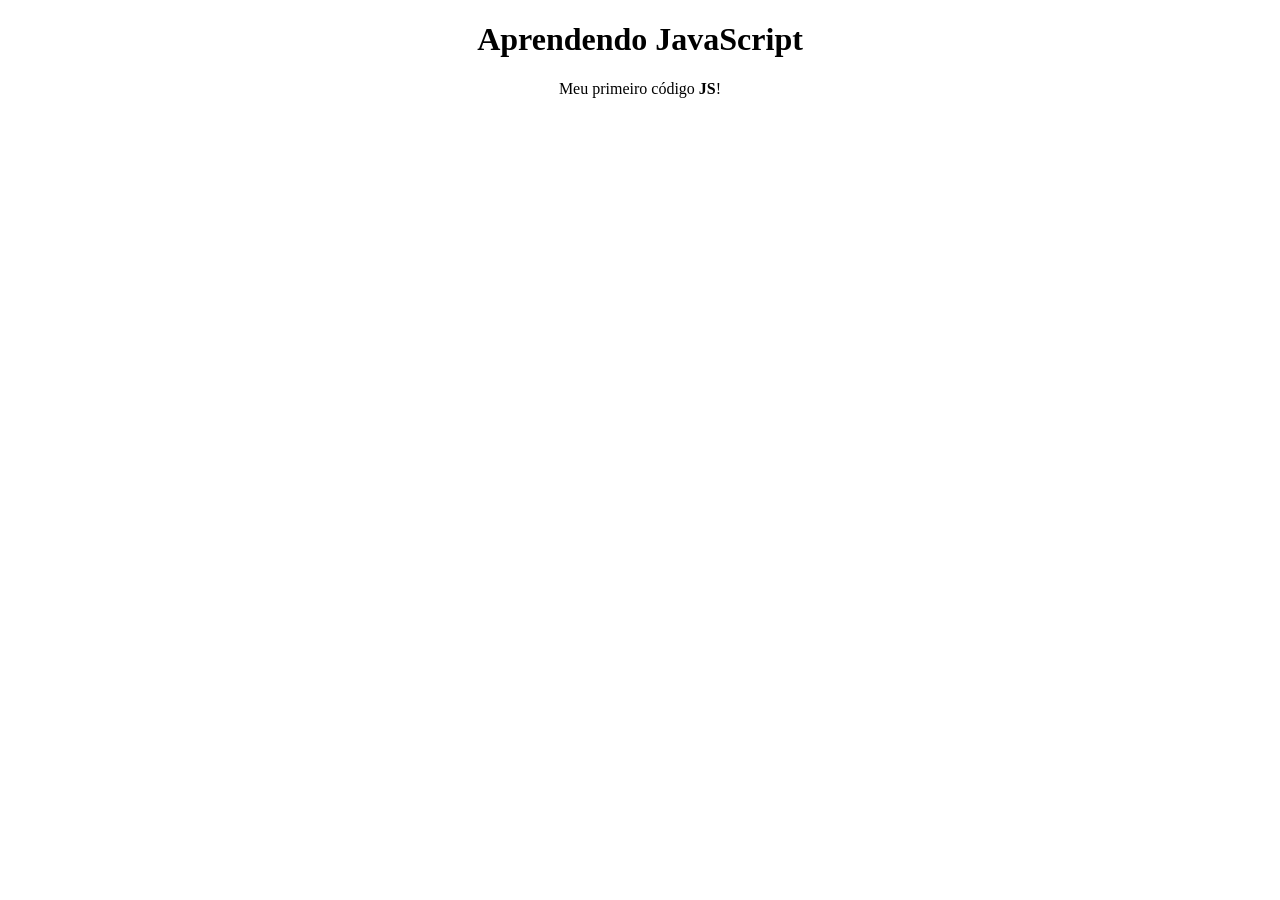
==== JavaScript/index.html @ b1be641f "Iniciei no JavaScript." ====
<!DOCTYPE html>
<html lang="en">
<head>
    <meta charset="UTF-8">
    <meta name="viewport" content="width=device-width, initial-scale=1.0">
    <title>Javascript</title>
    <style>
        body {
           text-align: center   ;}
    </style>
</head>
<body>
    <h1>
        Aprendendo JavaScript
    </h1>
    <p id="texto"></p>
    <script src="index.Js"></script> 
</body>
</html>
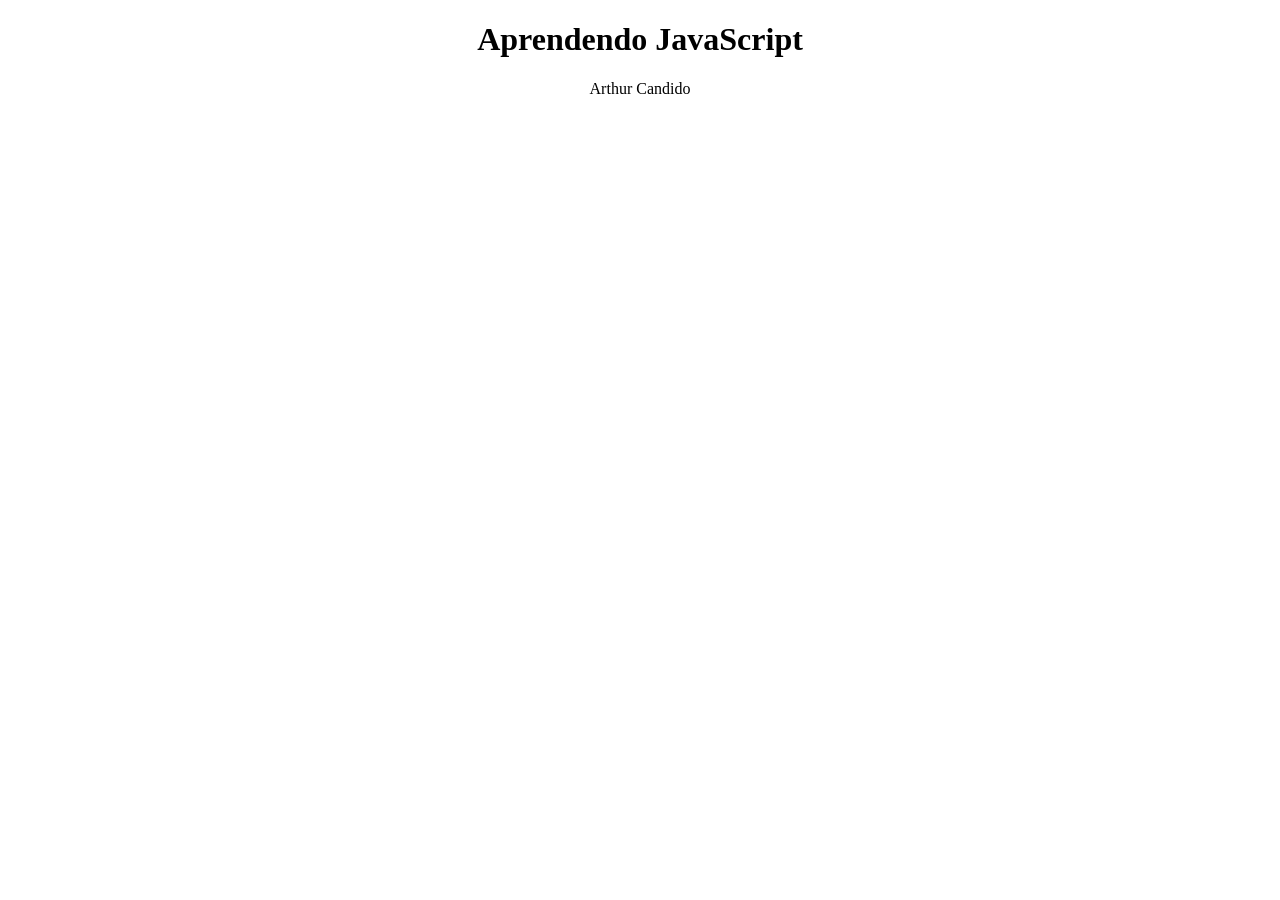
==== commit 2ffc0052: "Estudando Variáveis" ====
--- a/JavaScript/index.html
+++ b/JavaScript/index.html
@@ -13,7 +13,9 @@
     <h1>
         Aprendendo JavaScript
     </h1>
-    <p id="texto"></p>
+    <p id="texto">
+       
+    </p>
     <script src="index.Js"></script> 
 </body>
 </html>
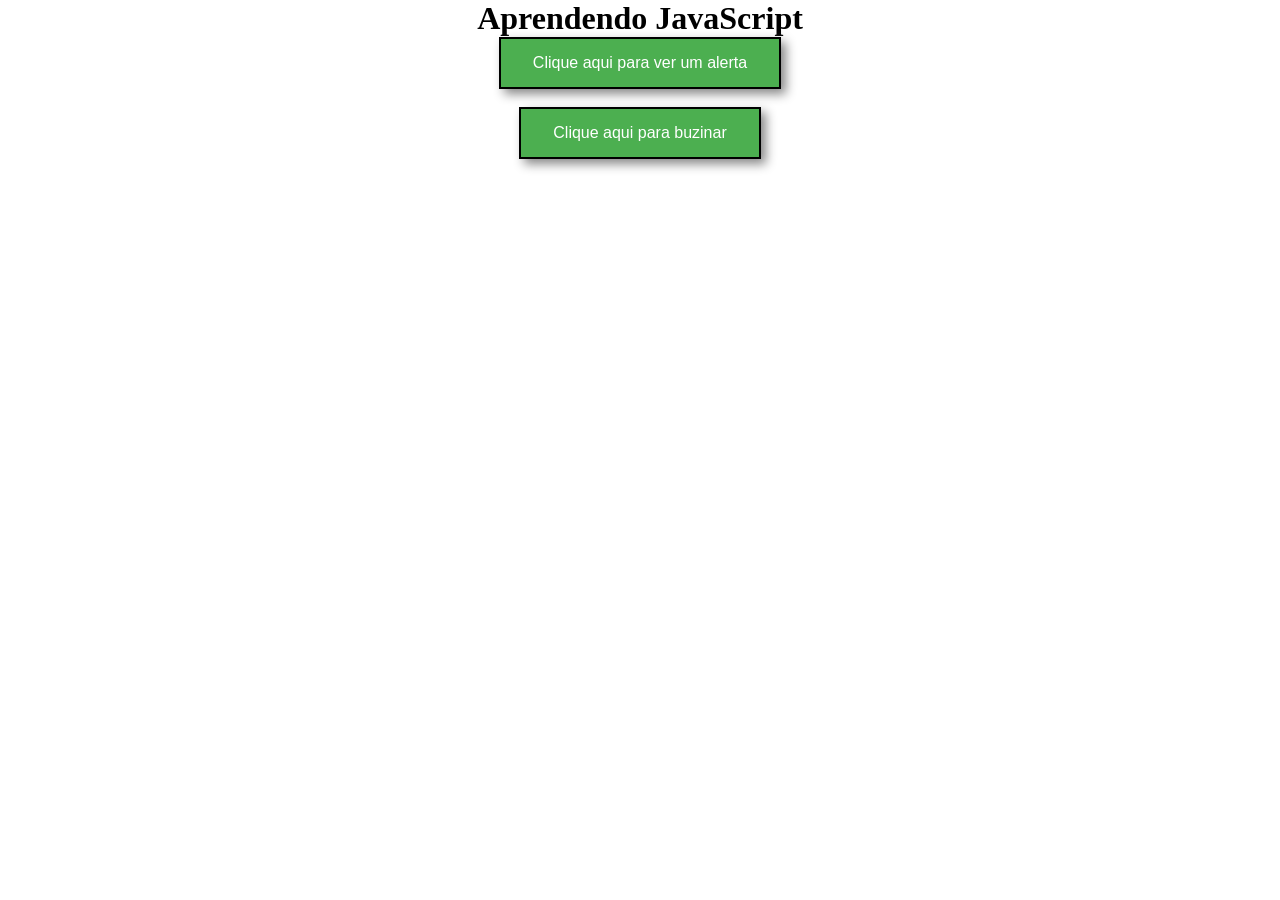
==== commit bb8086be: "Aprendendo sobre objetos e métodos do JS" ====
--- a/JavaScript/index.html
+++ b/JavaScript/index.html
@@ -4,6 +4,7 @@
     <meta charset="UTF-8">
     <meta name="viewport" content="width=device-width, initial-scale=1.0">
     <title>Javascript</title>
+    <link rel="stylesheet" href="index.css">
     <style>
         body {
            text-align: center   ;}
@@ -16,6 +17,9 @@
     <p id="texto">
        
     </p>
+    <button class="btn" onclick="alertaHello()">Clique aqui para ver um alerta</button>
+     <br><br>
+    <button class="btn" onclick="carro.buzinar()">Clique aqui para buzinar</button>
     <script src="index.Js"></script> 
 </body>
 </html>
--- a/JavaScript/index.css
+++ b/JavaScript/index.css
@@ -0,0 +1,32 @@
+* {
+    margin: 0;
+    padding: 0;
+    box-sizing: border-box;
+}   
+
+
+
+
+
+.btn{
+    background-color: #4CAF50; /* Green */
+    border: 2px solid black;
+    color: white;
+    padding: 15px 32px;
+    text-align: center;
+    text-decoration: none;
+    display: inline-block;
+    font-size: 16px;
+    box-shadow: 5px 5px 10px #888888;
+}
+.btn:hover {
+    background-color: #9de69f; /* Green */
+    border: 2px solid black;
+    color: rgb(0, 0, 0);
+    padding: 15px 32px;
+    text-align: center;
+    text-decoration: none;
+    display: inline-block;
+    font-size: 16px;
+    box-shadow: 5px 5px 10px #888888;
+}
